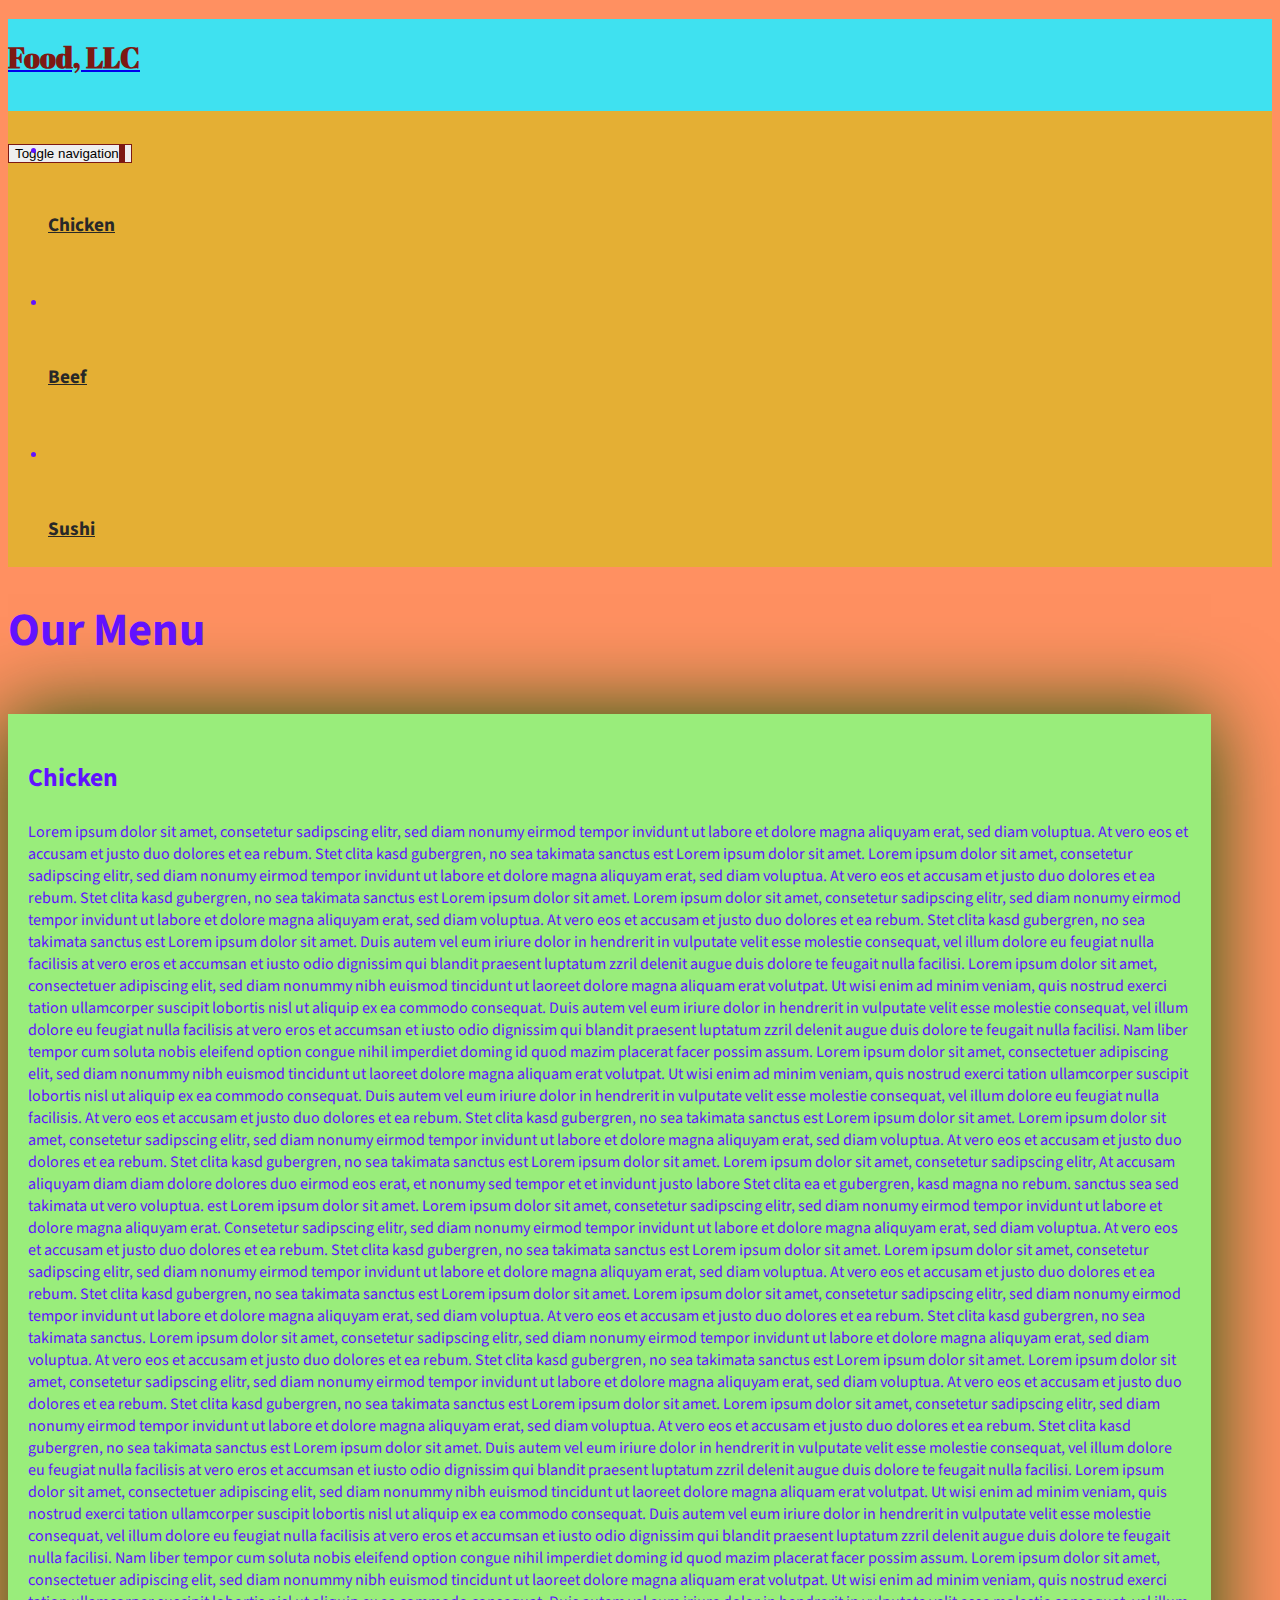
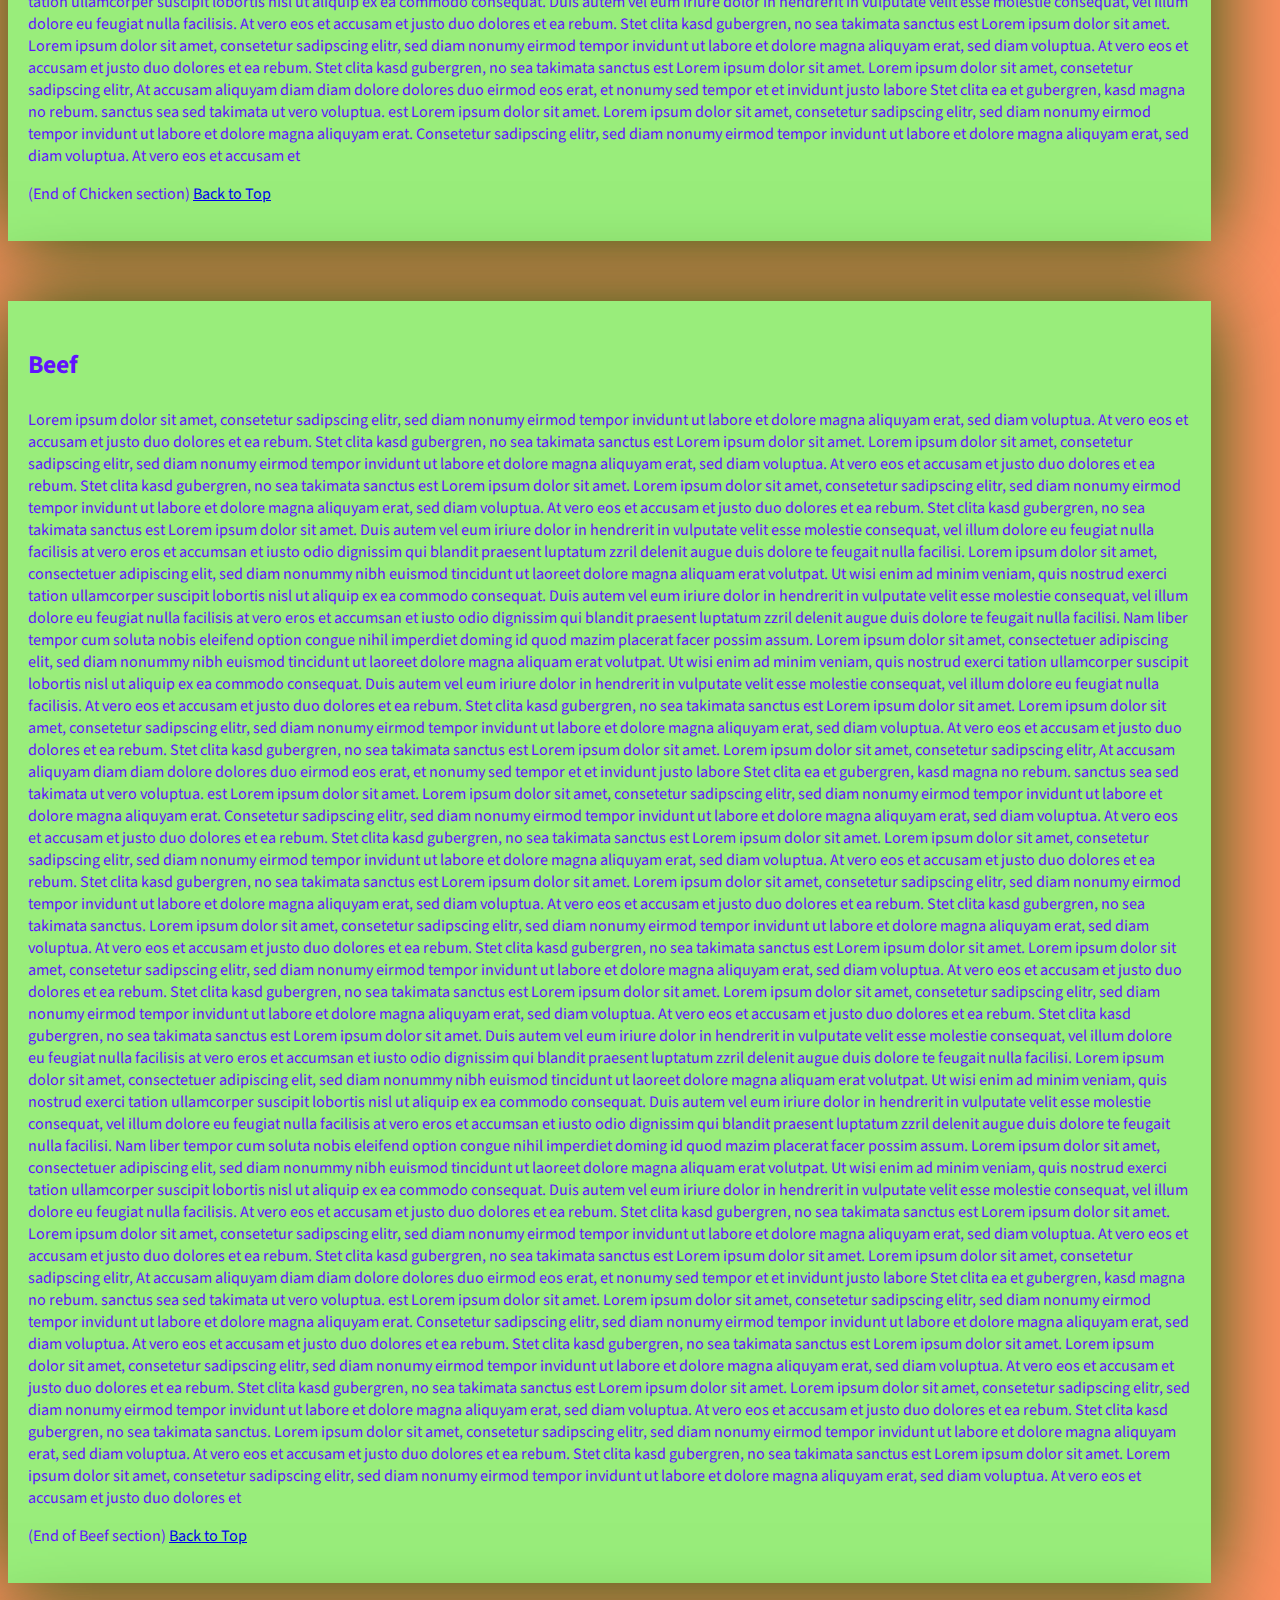
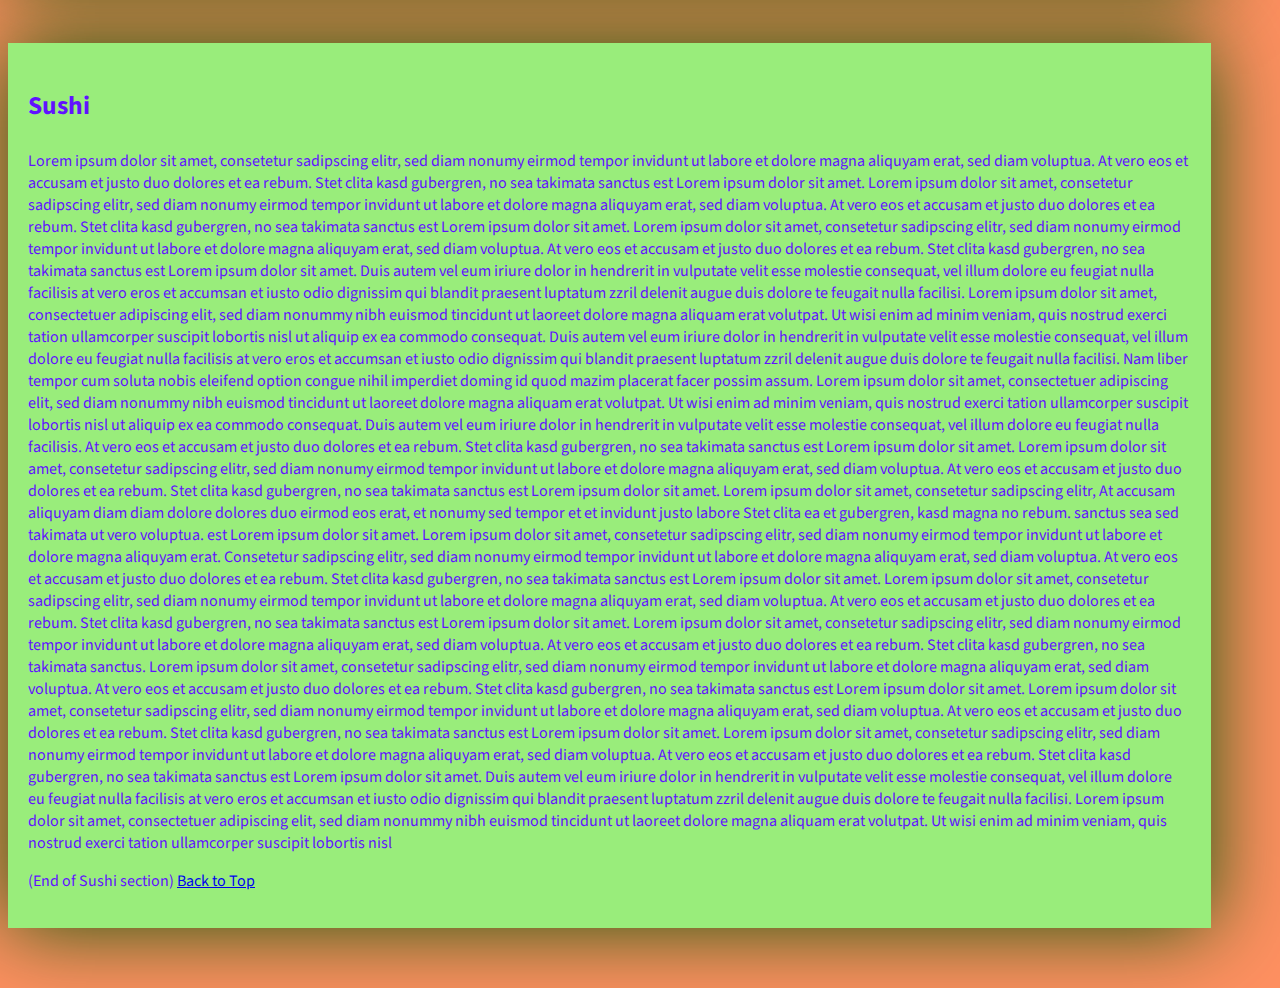
==== module4-solution/index.html @ 97452fad "Javascript repository." ====
<!DOCTYPE html>
<html lang="zxx">

<head>
    <meta charset="utf-8">
    <meta http-equiv="X-UA-Compatible" content="IE=edge">
    <meta name="viewport" content="width=device-width, initial-scale=1">
    <title>Assignment Solution for Module 3</title>
    <link rel="stylesheet" href="js/bootstrap.min.css">
    <link rel="stylesheet" href="css/styles.css">
    <link href="https://fonts.googleapis.com/css?family=Source+Sans+Pro" rel="stylesheet">
    <link href="https://fonts.googleapis.com/css?family=Abril+Fatface" rel="stylesheet">

    <!-- HTML5 shim and Respond.js for IE8 support of HTML5 elements and media queries -->
    <!-- WARNING: Respond.js doesn't work if you view the page via file:// -->
    <!--[if lt IE 9]>
      <script src="https://oss.maxcdn.com/html5shiv/3.7.2/html5shiv.min.js"></script>
      <script src="https://oss.maxcdn.com/respond/1.4.2/respond.min.js"></script>
    <![endif]-->
</head>
<body>
    <header>
        <nav id="header-nav" class="navbar navbar-default">
            <div class="container-fluid">
                <div class="navbar-header">
                    <div class="navbar-brand">
                        <a href="index.html"><h1>Food, LLC</h1></a>

                    <button type="button" class="navbar-toggle collapsed visible-xs" data-toggle="collapse" data-target="#collapsable-nav" aria-expanded="false">
                        <span class="sr-only">Toggle navigation</span>
                        <span class="icon-bar"></span>
                        <span class="icon-bar"></span>
                        <span class="icon-bar"></span>
                    </button>
                </div>

                <div id="collapsable-nav" class="collapse navbar-collapse">
                    <ul id="nav-list" class="nav navbar-nav navbar-right visible-xs text-center">
                        <li>
                            <a href="#chicken-tile"><br class="hidden-xs"> Chicken</a>
                        </li>
                        <li>
                            <a href="#beef-tile"><br class="hidden-xs"> Beef</a>
                        </li>
                        <li>
                            <a href="#sushi-tile"><br class="hidden-xs"> Sushi</a>
                        </li>
                    </ul>
                </div>
            </div>
        </nav>
    </header>

     <div id="main-content" class="container">
        <h2 id="top-heading" class="text-center">Our Menu</h2>
        <div id="home-tiles" class="row">
            <div class="col-md-4 col-sm-6 col-xs-12">
                <div id="chicken-tile">
                    <section>
                        <h3 class="text-center">Chicken</h3>
                        <p>
                            Lorem ipsum dolor sit amet, consetetur sadipscing elitr, sed diam nonumy eirmod tempor invidunt ut labore et dolore magna aliquyam erat, sed diam voluptua. At vero eos et accusam et justo duo dolores et ea rebum. Stet clita kasd gubergren, no sea takimata
                            sanctus est Lorem ipsum dolor sit amet. Lorem ipsum dolor sit amet, consetetur sadipscing elitr, sed diam nonumy eirmod tempor invidunt ut labore et dolore magna aliquyam erat, sed diam voluptua. At vero eos et accusam et justo
                            duo dolores et ea rebum. Stet clita kasd gubergren, no sea takimata sanctus est Lorem ipsum dolor sit amet. Lorem ipsum dolor sit amet, consetetur sadipscing elitr, sed diam nonumy eirmod tempor invidunt ut labore et dolore
                            magna aliquyam erat, sed diam voluptua. At vero eos et accusam et justo duo dolores et ea rebum. Stet clita kasd gubergren, no sea takimata sanctus est Lorem ipsum dolor sit amet. Duis autem vel eum iriure dolor in hendrerit
                            in vulputate velit esse molestie consequat, vel illum dolore eu feugiat nulla facilisis at vero eros et accumsan et iusto odio dignissim qui blandit praesent luptatum zzril delenit augue duis dolore te feugait nulla facilisi.
                            Lorem ipsum dolor sit amet, consectetuer adipiscing elit, sed diam nonummy nibh euismod tincidunt ut laoreet dolore magna aliquam erat volutpat. Ut wisi enim ad minim veniam, quis nostrud exerci tation ullamcorper suscipit
                            lobortis nisl ut aliquip ex ea commodo consequat. Duis autem vel eum iriure dolor in hendrerit in vulputate velit esse molestie consequat, vel illum dolore eu feugiat nulla facilisis at vero eros et accumsan et iusto odio dignissim
                            qui blandit praesent luptatum zzril delenit augue duis dolore te feugait nulla facilisi. Nam liber tempor cum soluta nobis eleifend option congue nihil imperdiet doming id quod mazim placerat facer possim assum. Lorem ipsum
                            dolor sit amet, consectetuer adipiscing elit, sed diam nonummy nibh euismod tincidunt ut laoreet dolore magna aliquam erat volutpat. Ut wisi enim ad minim veniam, quis nostrud exerci tation ullamcorper suscipit lobortis nisl
                            ut aliquip ex ea commodo consequat. Duis autem vel eum iriure dolor in hendrerit in vulputate velit esse molestie consequat, vel illum dolore eu feugiat nulla facilisis. At vero eos et accusam et justo duo dolores et ea rebum.
                            Stet clita kasd gubergren, no sea takimata sanctus est Lorem ipsum dolor sit amet. Lorem ipsum dolor sit amet, consetetur sadipscing elitr, sed diam nonumy eirmod tempor invidunt ut labore et dolore magna aliquyam erat, sed
                            diam voluptua. At vero eos et accusam et justo duo dolores et ea rebum. Stet clita kasd gubergren, no sea takimata sanctus est Lorem ipsum dolor sit amet. Lorem ipsum dolor sit amet, consetetur sadipscing elitr, At accusam
                            aliquyam diam diam dolore dolores duo eirmod eos erat, et nonumy sed tempor et et invidunt justo labore Stet clita ea et gubergren, kasd magna no rebum. sanctus sea sed takimata ut vero voluptua. est Lorem ipsum dolor sit amet.
                            Lorem ipsum dolor sit amet, consetetur sadipscing elitr, sed diam nonumy eirmod tempor invidunt ut labore et dolore magna aliquyam erat. Consetetur sadipscing elitr, sed diam nonumy eirmod tempor invidunt ut labore et dolore
                            magna aliquyam erat, sed diam voluptua. At vero eos et accusam et justo duo dolores et ea rebum. Stet clita kasd gubergren, no sea takimata sanctus est Lorem ipsum dolor sit amet. Lorem ipsum dolor sit amet, consetetur sadipscing
                            elitr, sed diam nonumy eirmod tempor invidunt ut labore et dolore magna aliquyam erat, sed diam voluptua. At vero eos et accusam et justo duo dolores et ea rebum. Stet clita kasd gubergren, no sea takimata sanctus est Lorem
                            ipsum dolor sit amet. Lorem ipsum dolor sit amet, consetetur sadipscing elitr, sed diam nonumy eirmod tempor invidunt ut labore et dolore magna aliquyam erat, sed diam voluptua. At vero eos et accusam et justo duo dolores et
                            ea rebum. Stet clita kasd gubergren, no sea takimata sanctus. Lorem ipsum dolor sit amet, consetetur sadipscing elitr, sed diam nonumy eirmod tempor invidunt ut labore et dolore magna aliquyam erat, sed diam voluptua. At vero
                            eos et accusam et justo duo dolores et ea rebum. Stet clita kasd gubergren, no sea takimata sanctus est Lorem ipsum dolor sit amet. Lorem ipsum dolor sit amet, consetetur sadipscing elitr, sed diam nonumy eirmod tempor invidunt
                            ut labore et dolore magna aliquyam erat, sed diam voluptua. At vero eos et accusam et justo duo dolores et ea rebum. Stet clita kasd gubergren, no sea takimata sanctus est Lorem ipsum dolor sit amet. Lorem ipsum dolor sit amet,
                            consetetur sadipscing elitr, sed diam nonumy eirmod tempor invidunt ut labore et dolore magna aliquyam erat, sed diam voluptua. At vero eos et accusam et justo duo dolores et ea rebum. Stet clita kasd gubergren, no sea takimata
                            sanctus est Lorem ipsum dolor sit amet. Duis autem vel eum iriure dolor in hendrerit in vulputate velit esse molestie consequat, vel illum dolore eu feugiat nulla facilisis at vero eros et accumsan et iusto odio dignissim qui
                            blandit praesent luptatum zzril delenit augue duis dolore te feugait nulla facilisi. Lorem ipsum dolor sit amet, consectetuer adipiscing elit, sed diam nonummy nibh euismod tincidunt ut laoreet dolore magna aliquam erat volutpat.
                            Ut wisi enim ad minim veniam, quis nostrud exerci tation ullamcorper suscipit lobortis nisl ut aliquip ex ea commodo consequat. Duis autem vel eum iriure dolor in hendrerit in vulputate velit esse molestie consequat, vel illum
                            dolore eu feugiat nulla facilisis at vero eros et accumsan et iusto odio dignissim qui blandit praesent luptatum zzril delenit augue duis dolore te feugait nulla facilisi. Nam liber tempor cum soluta nobis eleifend option congue
                            nihil imperdiet doming id quod mazim placerat facer possim assum. Lorem ipsum dolor sit amet, consectetuer adipiscing elit, sed diam nonummy nibh euismod tincidunt ut laoreet dolore magna aliquam erat volutpat. Ut wisi enim
                            ad minim veniam, quis nostrud exerci tation ullamcorper suscipit lobortis nisl ut aliquip ex ea commodo consequat. Duis autem vel eum iriure dolor in hendrerit in vulputate velit esse molestie consequat, vel illum dolore eu
                            feugiat nulla facilisis. At vero eos et accusam et justo duo dolores et ea rebum. Stet clita kasd gubergren, no sea takimata sanctus est Lorem ipsum dolor sit amet. Lorem ipsum dolor sit amet, consetetur sadipscing elitr, sed
                            diam nonumy eirmod tempor invidunt ut labore et dolore magna aliquyam erat, sed diam voluptua. At vero eos et accusam et justo duo dolores et ea rebum. Stet clita kasd gubergren, no sea takimata sanctus est Lorem ipsum dolor
                            sit amet. Lorem ipsum dolor sit amet, consetetur sadipscing elitr, At accusam aliquyam diam diam dolore dolores duo eirmod eos erat, et nonumy sed tempor et et invidunt justo labore Stet clita ea et gubergren, kasd magna no
                            rebum. sanctus sea sed takimata ut vero voluptua. est Lorem ipsum dolor sit amet. Lorem ipsum dolor sit amet, consetetur sadipscing elitr, sed diam nonumy eirmod tempor invidunt ut labore et dolore magna aliquyam erat. Consetetur
                            sadipscing elitr, sed diam nonumy eirmod tempor invidunt ut labore et dolore magna aliquyam erat, sed diam voluptua. At vero eos et accusam et
                        </p>
                        <p>
                            (End of Chicken section) <a href="#top-heading">Back to Top</a>
                        </p>
                    </section>
                </div>
            </div>
           <div class="col-md-4 col-sm-6 col-xs-12">
                <div id="beef-tile">
                    <section>
                        <h3 class="text-center">Beef</h3>
                        <p>
                            Lorem ipsum dolor sit amet, consetetur sadipscing elitr, sed diam nonumy eirmod tempor invidunt ut labore et dolore magna aliquyam erat, sed diam voluptua. At vero eos et accusam et justo duo dolores et ea rebum. Stet clita kasd gubergren, no sea takimata
                            sanctus est Lorem ipsum dolor sit amet. Lorem ipsum dolor sit amet, consetetur sadipscing elitr, sed diam nonumy eirmod tempor invidunt ut labore et dolore magna aliquyam erat, sed diam voluptua. At vero eos et accusam et justo
                            duo dolores et ea rebum. Stet clita kasd gubergren, no sea takimata sanctus est Lorem ipsum dolor sit amet. Lorem ipsum dolor sit amet, consetetur sadipscing elitr, sed diam nonumy eirmod tempor invidunt ut labore et dolore
                            magna aliquyam erat, sed diam voluptua. At vero eos et accusam et justo duo dolores et ea rebum. Stet clita kasd gubergren, no sea takimata sanctus est Lorem ipsum dolor sit amet. Duis autem vel eum iriure dolor in hendrerit
                            in vulputate velit esse molestie consequat, vel illum dolore eu feugiat nulla facilisis at vero eros et accumsan et iusto odio dignissim qui blandit praesent luptatum zzril delenit augue duis dolore te feugait nulla facilisi.
                            Lorem ipsum dolor sit amet, consectetuer adipiscing elit, sed diam nonummy nibh euismod tincidunt ut laoreet dolore magna aliquam erat volutpat. Ut wisi enim ad minim veniam, quis nostrud exerci tation ullamcorper suscipit
                            lobortis nisl ut aliquip ex ea commodo consequat. Duis autem vel eum iriure dolor in hendrerit in vulputate velit esse molestie consequat, vel illum dolore eu feugiat nulla facilisis at vero eros et accumsan et iusto odio dignissim
                            qui blandit praesent luptatum zzril delenit augue duis dolore te feugait nulla facilisi. Nam liber tempor cum soluta nobis eleifend option congue nihil imperdiet doming id quod mazim placerat facer possim assum. Lorem ipsum
                            dolor sit amet, consectetuer adipiscing elit, sed diam nonummy nibh euismod tincidunt ut laoreet dolore magna aliquam erat volutpat. Ut wisi enim ad minim veniam, quis nostrud exerci tation ullamcorper suscipit lobortis nisl
                            ut aliquip ex ea commodo consequat. Duis autem vel eum iriure dolor in hendrerit in vulputate velit esse molestie consequat, vel illum dolore eu feugiat nulla facilisis. At vero eos et accusam et justo duo dolores et ea rebum.
                            Stet clita kasd gubergren, no sea takimata sanctus est Lorem ipsum dolor sit amet. Lorem ipsum dolor sit amet, consetetur sadipscing elitr, sed diam nonumy eirmod tempor invidunt ut labore et dolore magna aliquyam erat, sed
                            diam voluptua. At vero eos et accusam et justo duo dolores et ea rebum. Stet clita kasd gubergren, no sea takimata sanctus est Lorem ipsum dolor sit amet. Lorem ipsum dolor sit amet, consetetur sadipscing elitr, At accusam
                            aliquyam diam diam dolore dolores duo eirmod eos erat, et nonumy sed tempor et et invidunt justo labore Stet clita ea et gubergren, kasd magna no rebum. sanctus sea sed takimata ut vero voluptua. est Lorem ipsum dolor sit amet.
                            Lorem ipsum dolor sit amet, consetetur sadipscing elitr, sed diam nonumy eirmod tempor invidunt ut labore et dolore magna aliquyam erat. Consetetur sadipscing elitr, sed diam nonumy eirmod tempor invidunt ut labore et dolore
                            magna aliquyam erat, sed diam voluptua. At vero eos et accusam et justo duo dolores et ea rebum. Stet clita kasd gubergren, no sea takimata sanctus est Lorem ipsum dolor sit amet. Lorem ipsum dolor sit amet, consetetur sadipscing
                            elitr, sed diam nonumy eirmod tempor invidunt ut labore et dolore magna aliquyam erat, sed diam voluptua. At vero eos et accusam et justo duo dolores et ea rebum. Stet clita kasd gubergren, no sea takimata sanctus est Lorem
                            ipsum dolor sit amet. Lorem ipsum dolor sit amet, consetetur sadipscing elitr, sed diam nonumy eirmod tempor invidunt ut labore et dolore magna aliquyam erat, sed diam voluptua. At vero eos et accusam et justo duo dolores et
                            ea rebum. Stet clita kasd gubergren, no sea takimata sanctus. Lorem ipsum dolor sit amet, consetetur sadipscing elitr, sed diam nonumy eirmod tempor invidunt ut labore et dolore magna aliquyam erat, sed diam voluptua. At vero
                            eos et accusam et justo duo dolores et ea rebum. Stet clita kasd gubergren, no sea takimata sanctus est Lorem ipsum dolor sit amet. Lorem ipsum dolor sit amet, consetetur sadipscing elitr, sed diam nonumy eirmod tempor invidunt
                            ut labore et dolore magna aliquyam erat, sed diam voluptua. At vero eos et accusam et justo duo dolores et ea rebum. Stet clita kasd gubergren, no sea takimata sanctus est Lorem ipsum dolor sit amet. Lorem ipsum dolor sit amet,
                            consetetur sadipscing elitr, sed diam nonumy eirmod tempor invidunt ut labore et dolore magna aliquyam erat, sed diam voluptua. At vero eos et accusam et justo duo dolores et ea rebum. Stet clita kasd gubergren, no sea takimata
                            sanctus est Lorem ipsum dolor sit amet. Duis autem vel eum iriure dolor in hendrerit in vulputate velit esse molestie consequat, vel illum dolore eu feugiat nulla facilisis at vero eros et accumsan et iusto odio dignissim qui
                            blandit praesent luptatum zzril delenit augue duis dolore te feugait nulla facilisi. Lorem ipsum dolor sit amet, consectetuer adipiscing elit, sed diam nonummy nibh euismod tincidunt ut laoreet dolore magna aliquam erat volutpat.
                            Ut wisi enim ad minim veniam, quis nostrud exerci tation ullamcorper suscipit lobortis nisl ut aliquip ex ea commodo consequat. Duis autem vel eum iriure dolor in hendrerit in vulputate velit esse molestie consequat, vel illum
                            dolore eu feugiat nulla facilisis at vero eros et accumsan et iusto odio dignissim qui blandit praesent luptatum zzril delenit augue duis dolore te feugait nulla facilisi. Nam liber tempor cum soluta nobis eleifend option congue
                            nihil imperdiet doming id quod mazim placerat facer possim assum. Lorem ipsum dolor sit amet, consectetuer adipiscing elit, sed diam nonummy nibh euismod tincidunt ut laoreet dolore magna aliquam erat volutpat. Ut wisi enim
                            ad minim veniam, quis nostrud exerci tation ullamcorper suscipit lobortis nisl ut aliquip ex ea commodo consequat. Duis autem vel eum iriure dolor in hendrerit in vulputate velit esse molestie consequat, vel illum dolore eu
                            feugiat nulla facilisis. At vero eos et accusam et justo duo dolores et ea rebum. Stet clita kasd gubergren, no sea takimata sanctus est Lorem ipsum dolor sit amet. Lorem ipsum dolor sit amet, consetetur sadipscing elitr, sed
                            diam nonumy eirmod tempor invidunt ut labore et dolore magna aliquyam erat, sed diam voluptua. At vero eos et accusam et justo duo dolores et ea rebum. Stet clita kasd gubergren, no sea takimata sanctus est Lorem ipsum dolor
                            sit amet. Lorem ipsum dolor sit amet, consetetur sadipscing elitr, At accusam aliquyam diam diam dolore dolores duo eirmod eos erat, et nonumy sed tempor et et invidunt justo labore Stet clita ea et gubergren, kasd magna no
                            rebum. sanctus sea sed takimata ut vero voluptua. est Lorem ipsum dolor sit amet. Lorem ipsum dolor sit amet, consetetur sadipscing elitr, sed diam nonumy eirmod tempor invidunt ut labore et dolore magna aliquyam erat. Consetetur
                            sadipscing elitr, sed diam nonumy eirmod tempor invidunt ut labore et dolore magna aliquyam erat, sed diam voluptua. At vero eos et accusam et justo duo dolores et ea rebum. Stet clita kasd gubergren, no sea takimata sanctus
                            est Lorem ipsum dolor sit amet. Lorem ipsum dolor sit amet, consetetur sadipscing elitr, sed diam nonumy eirmod tempor invidunt ut labore et dolore magna aliquyam erat, sed diam voluptua. At vero eos et accusam et justo duo
                            dolores et ea rebum. Stet clita kasd gubergren, no sea takimata sanctus est Lorem ipsum dolor sit amet. Lorem ipsum dolor sit amet, consetetur sadipscing elitr, sed diam nonumy eirmod tempor invidunt ut labore et dolore magna
                            aliquyam erat, sed diam voluptua. At vero eos et accusam et justo duo dolores et ea rebum. Stet clita kasd gubergren, no sea takimata sanctus. Lorem ipsum dolor sit amet, consetetur sadipscing elitr, sed diam nonumy eirmod
                            tempor invidunt ut labore et dolore magna aliquyam erat, sed diam voluptua. At vero eos et accusam et justo duo dolores et ea rebum. Stet clita kasd gubergren, no sea takimata sanctus est Lorem ipsum dolor sit amet. Lorem ipsum
                            dolor sit amet, consetetur sadipscing elitr, sed diam nonumy eirmod tempor invidunt ut labore et dolore magna aliquyam erat, sed diam voluptua. At vero eos et accusam et justo duo dolores et
                        </p>
                        <p>
                            (End of Beef section) <a href="#top-heading">Back to Top</a>
                        </p>
                    </section>
                </div>
            </div>
            <!-- <div class="clearfix visible-md-block"></div> -->
            <div class="col-md-4 col-sm-12 col-xs-12">
                <div id="sushi-tile">
                    <section>
                        <h3 class="text-center">Sushi</h3>
                        <p>
                            Lorem ipsum dolor sit amet, consetetur sadipscing elitr, sed diam nonumy eirmod tempor invidunt ut labore et dolore magna aliquyam erat, sed diam voluptua. At vero eos et accusam et justo duo dolores et ea rebum. Stet clita kasd gubergren, no sea takimata
                            sanctus est Lorem ipsum dolor sit amet. Lorem ipsum dolor sit amet, consetetur sadipscing elitr, sed diam nonumy eirmod tempor invidunt ut labore et dolore magna aliquyam erat, sed diam voluptua. At vero eos et accusam et justo
                            duo dolores et ea rebum. Stet clita kasd gubergren, no sea takimata sanctus est Lorem ipsum dolor sit amet. Lorem ipsum dolor sit amet, consetetur sadipscing elitr, sed diam nonumy eirmod tempor invidunt ut labore et dolore
                            magna aliquyam erat, sed diam voluptua. At vero eos et accusam et justo duo dolores et ea rebum. Stet clita kasd gubergren, no sea takimata sanctus est Lorem ipsum dolor sit amet. Duis autem vel eum iriure dolor in hendrerit
                            in vulputate velit esse molestie consequat, vel illum dolore eu feugiat nulla facilisis at vero eros et accumsan et iusto odio dignissim qui blandit praesent luptatum zzril delenit augue duis dolore te feugait nulla facilisi.
                            Lorem ipsum dolor sit amet, consectetuer adipiscing elit, sed diam nonummy nibh euismod tincidunt ut laoreet dolore magna aliquam erat volutpat. Ut wisi enim ad minim veniam, quis nostrud exerci tation ullamcorper suscipit
                            lobortis nisl ut aliquip ex ea commodo consequat. Duis autem vel eum iriure dolor in hendrerit in vulputate velit esse molestie consequat, vel illum dolore eu feugiat nulla facilisis at vero eros et accumsan et iusto odio dignissim
                            qui blandit praesent luptatum zzril delenit augue duis dolore te feugait nulla facilisi. Nam liber tempor cum soluta nobis eleifend option congue nihil imperdiet doming id quod mazim placerat facer possim assum. Lorem ipsum
                            dolor sit amet, consectetuer adipiscing elit, sed diam nonummy nibh euismod tincidunt ut laoreet dolore magna aliquam erat volutpat. Ut wisi enim ad minim veniam, quis nostrud exerci tation ullamcorper suscipit lobortis nisl
                            ut aliquip ex ea commodo consequat. Duis autem vel eum iriure dolor in hendrerit in vulputate velit esse molestie consequat, vel illum dolore eu feugiat nulla facilisis. At vero eos et accusam et justo duo dolores et ea rebum.
                            Stet clita kasd gubergren, no sea takimata sanctus est Lorem ipsum dolor sit amet. Lorem ipsum dolor sit amet, consetetur sadipscing elitr, sed diam nonumy eirmod tempor invidunt ut labore et dolore magna aliquyam erat, sed
                            diam voluptua. At vero eos et accusam et justo duo dolores et ea rebum. Stet clita kasd gubergren, no sea takimata sanctus est Lorem ipsum dolor sit amet. Lorem ipsum dolor sit amet, consetetur sadipscing elitr, At accusam
                            aliquyam diam diam dolore dolores duo eirmod eos erat, et nonumy sed tempor et et invidunt justo labore Stet clita ea et gubergren, kasd magna no rebum. sanctus sea sed takimata ut vero voluptua. est Lorem ipsum dolor sit amet.
                            Lorem ipsum dolor sit amet, consetetur sadipscing elitr, sed diam nonumy eirmod tempor invidunt ut labore et dolore magna aliquyam erat. Consetetur sadipscing elitr, sed diam nonumy eirmod tempor invidunt ut labore et dolore
                            magna aliquyam erat, sed diam voluptua. At vero eos et accusam et justo duo dolores et ea rebum. Stet clita kasd gubergren, no sea takimata sanctus est Lorem ipsum dolor sit amet. Lorem ipsum dolor sit amet, consetetur sadipscing
                            elitr, sed diam nonumy eirmod tempor invidunt ut labore et dolore magna aliquyam erat, sed diam voluptua. At vero eos et accusam et justo duo dolores et ea rebum. Stet clita kasd gubergren, no sea takimata sanctus est Lorem
                            ipsum dolor sit amet. Lorem ipsum dolor sit amet, consetetur sadipscing elitr, sed diam nonumy eirmod tempor invidunt ut labore et dolore magna aliquyam erat, sed diam voluptua. At vero eos et accusam et justo duo dolores et
                            ea rebum. Stet clita kasd gubergren, no sea takimata sanctus. Lorem ipsum dolor sit amet, consetetur sadipscing elitr, sed diam nonumy eirmod tempor invidunt ut labore et dolore magna aliquyam erat, sed diam voluptua. At vero
                            eos et accusam et justo duo dolores et ea rebum. Stet clita kasd gubergren, no sea takimata sanctus est Lorem ipsum dolor sit amet. Lorem ipsum dolor sit amet, consetetur sadipscing elitr, sed diam nonumy eirmod tempor invidunt
                            ut labore et dolore magna aliquyam erat, sed diam voluptua. At vero eos et accusam et justo duo dolores et ea rebum. Stet clita kasd gubergren, no sea takimata sanctus est Lorem ipsum dolor sit amet. Lorem ipsum dolor sit amet,
                            consetetur sadipscing elitr, sed diam nonumy eirmod tempor invidunt ut labore et dolore magna aliquyam erat, sed diam voluptua. At vero eos et accusam et justo duo dolores et ea rebum. Stet clita kasd gubergren, no sea takimata
                            sanctus est Lorem ipsum dolor sit amet. Duis autem vel eum iriure dolor in hendrerit in vulputate velit esse molestie consequat, vel illum dolore eu feugiat nulla facilisis at vero eros et accumsan et iusto odio dignissim qui
                            blandit praesent luptatum zzril delenit augue duis dolore te feugait nulla facilisi. Lorem ipsum dolor sit amet, consectetuer adipiscing elit, sed diam nonummy nibh euismod tincidunt ut laoreet dolore magna aliquam erat volutpat.
                            Ut wisi enim ad minim veniam, quis nostrud exerci tation ullamcorper suscipit lobortis nisl
                        </p>
                        <p>
                            (End of Sushi section) <a href="#top-heading">Back to Top</a>
                        </p>
                    </section>
                </div>
            </div>
            <!-- <div class="clearfix visible-lg-block"></div> -->
        </div>
    </div>
    <div class="clearfix visible-lg-block"></div>


    <!-- jQuery (Bootstrap JS plugins depend on it) -->
    <script src="js/jquery-1.11.13.min.js"></script>
    <script src="js/bootstrap.min.js"></script>
    <script src="js/script.js"></script>

</body>

</html>
---- module4-solution/css/styles.css ----
body {
    background-color: #ff9061;
    font-size: 16px;
    font-family: 'Source Sans Pro', sans-serif;
    color: #6112ff;
}

/** HEADER **/
#header-nav {
    background-color: #3fe1f0;
    border-radius: 0;
    border: 0;
}
#header-nav button {
    margin-top: 22px;
}

.navbar-default .navbar-toggle:focus, .navbar-default .navbar-toggle:hover {
    background-color: #fce29e;
}

.navbar-collapse {
    border-top: 0;
}

.navbar-brand, .navbar-nav li a {
    line-height: 76px;
    height: 76px;
    padding-top: 0;
}

.navbar-brand h1 {
    color: #7d1913;
    font-family: 'Abril Fatface', cursive;
    font-weight: bolder;
    font-size: 1.8em;
}

.navbar-brand a:hover {
    text-decoration: none;
    text-shadow: 1px 1px 1px #fe9797;
}

#nav-list {
    background-color: #e4af34;
}

#nav-list a {
    /*text-align: center;*/
    font-weight: bolder;
    color: #282828;
    font-size: 1.2em;
}

#nav-list a:hover {
    color: #202020;
    background-color: #fce29e;
}

.navbar-header button.navbar-toggle, .navbar-header .icon-bar {
    border: 1px solid #7d1913;
}


/** END HEADER */


/** HOME PAGE **/

#main-content {
    width: 92%;
    margin-bottom: 30px;
}

#main-content h2 {
    font-size: 2.9em;
    font-weight: bold;
    margin-top: 30px;
    margin-bottom: 50px;
}

#main-content h3 {
    font-size: 1.6em;
    font-weight: bold;
    margin-bottom: 1em;
}

#chicken-tile, #beef-tile, #sushi-tile {
    width: 100%;
    padding: 20px;
    background-color: #99ed7b;
    margin-bottom: 60px;
    box-shadow: 0 0 80px #18580b;
}
/** END HOME PAGE **/

/********** Extra small devices only **********/
@media (max-width: 767px) {
  /* Header */
  .navbar-brand {
    padding-top: 10px;
    height: 80px;
  }
  .navbar-brand h1 { /* Restaurant name */
    padding-top: 10px;
    font-size: 5vw; /* 1vw = 1% of viewport width */
  }
  .navbar-brand p { /* Kosher cert */
    font-size: .6em;
    margin-top: 12px;
  }
  .navbar-brand p img { /* Star-K */
    height: 20px;
  }

  #collapsable-nav a { /* Collapsed nav menu text */
    font-size: 1.2em;
  }
  #collapsable-nav a span { /* Collapsed nav menu glyph */
    font-size: 1em;
    margin-right: 5px;
  }

  #call-btn > a {
    font-size: 1.5em;
    display: block;
    margin: 0 20px;
    padding: 10px;
    border: 2px solid #fff;
    background-color: #f6b319;
    color: #951c49;
  }
  #xs-deliver {
    margin-top: 5px;
    font-size: .7em;
    letter-spacing: .1em;
    text-transform: uppercase;
  }
  /* End Header */

  /* Footer */
  .panel-footer section {
    margin-bottom: 30px;
    text-align: center;
  }
  .panel-footer section:nth-child(3) {
    margin-bottom: 0; /* margin already exists on the whole row */
  }
  .panel-footer section hr {
    width: 50%;
  }
  /* End Footer */

  /* Home Page */
  .container .jumbotron {
    margin-top: 30px;
    padding: 0;
  }
  #menu-tile, #specials-tile {
    width: 360px;
    margin: 0 auto 15px;
  }
}


/********** Super extra small devices Only :-) (e.g., iPhone 4) **********/
@media (max-width: 479px) {
  /* Header */
  .navbar-brand h1 { /* Restaurant name */
    padding-top: 5px;
    font-size: 6vw;
  }
  /* End Header */
  
  /* Home page */
  #menu-tile, #specials-tile {
    width: 280px;
    margin: 0 auto 15px;
  }

  .col-xxs-12 {
    position: relative;
    min-height: 1px;
    padding-right: 15px;
    padding-left: 15px;
    float: left;
    width: 100%;
  }
}
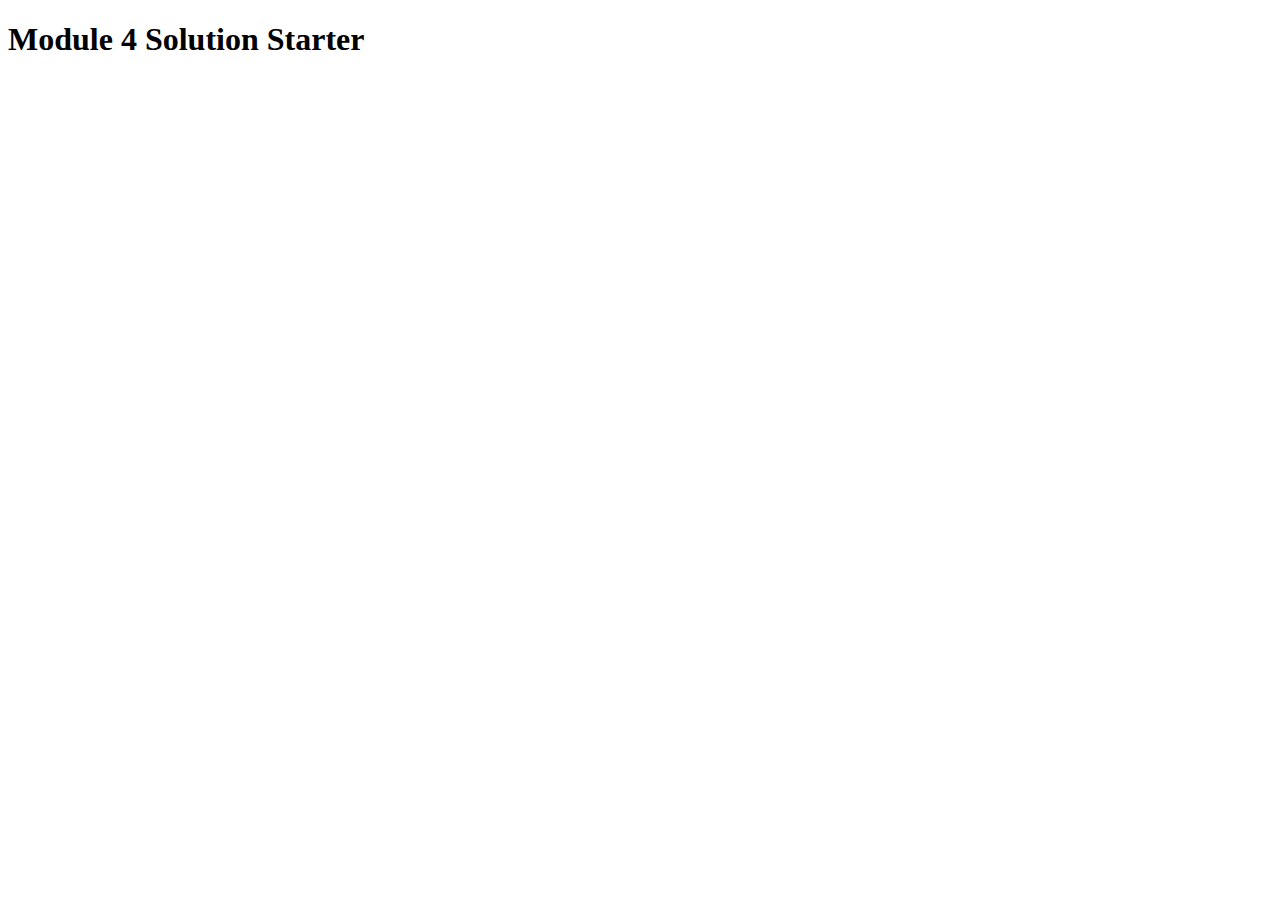
==== commit 28571f87: "Assignment4." ====
--- a/module4-solution/index.html
+++ b/module4-solution/index.html
@@ -1,200 +1,13 @@
 <!DOCTYPE html>
-<html lang="zxx">
-
+<html>
 <head>
-    <meta charset="utf-8">
-    <meta http-equiv="X-UA-Compatible" content="IE=edge">
-    <meta name="viewport" content="width=device-width, initial-scale=1">
-    <title>Assignment Solution for Module 3</title>
-    <link rel="stylesheet" href="js/bootstrap.min.css">
-    <link rel="stylesheet" href="css/styles.css">
-    <link href="https://fonts.googleapis.com/css?family=Source+Sans+Pro" rel="stylesheet">
-    <link href="https://fonts.googleapis.com/css?family=Abril+Fatface" rel="stylesheet">
-
-    <!-- HTML5 shim and Respond.js for IE8 support of HTML5 elements and media queries -->
-    <!-- WARNING: Respond.js doesn't work if you view the page via file:// -->
-    <!--[if lt IE 9]>
-      <script src="https://oss.maxcdn.com/html5shiv/3.7.2/html5shiv.min.js"></script>
-      <script src="https://oss.maxcdn.com/respond/1.4.2/respond.min.js"></script>
-    <![endif]-->
+  <meta charset="utf-8">
+  <title>Module 4 Solution Starter</title>
+  <script src="SpeakHello.js"></script>
+  <script src="SpeakGoodBye.js"></script>
+  <script src="script.js"></script>
 </head>
 <body>
-    <header>
-        <nav id="header-nav" class="navbar navbar-default">
-            <div class="container-fluid">
-                <div class="navbar-header">
-                    <div class="navbar-brand">
-                        <a href="index.html"><h1>Food, LLC</h1></a>
-
-                    <button type="button" class="navbar-toggle collapsed visible-xs" data-toggle="collapse" data-target="#collapsable-nav" aria-expanded="false">
-                        <span class="sr-only">Toggle navigation</span>
-                        <span class="icon-bar"></span>
-                        <span class="icon-bar"></span>
-                        <span class="icon-bar"></span>
-                    </button>
-                </div>
-
-                <div id="collapsable-nav" class="collapse navbar-collapse">
-                    <ul id="nav-list" class="nav navbar-nav navbar-right visible-xs text-center">
-                        <li>
-                            <a href="#chicken-tile"><br class="hidden-xs"> Chicken</a>
-                        </li>
-                        <li>
-                            <a href="#beef-tile"><br class="hidden-xs"> Beef</a>
-                        </li>
-                        <li>
-                            <a href="#sushi-tile"><br class="hidden-xs"> Sushi</a>
-                        </li>
-                    </ul>
-                </div>
-            </div>
-        </nav>
-    </header>
-
-     <div id="main-content" class="container">
-        <h2 id="top-heading" class="text-center">Our Menu</h2>
-        <div id="home-tiles" class="row">
-            <div class="col-md-4 col-sm-6 col-xs-12">
-                <div id="chicken-tile">
-                    <section>
-                        <h3 class="text-center">Chicken</h3>
-                        <p>
-                            Lorem ipsum dolor sit amet, consetetur sadipscing elitr, sed diam nonumy eirmod tempor invidunt ut labore et dolore magna aliquyam erat, sed diam voluptua. At vero eos et accusam et justo duo dolores et ea rebum. Stet clita kasd gubergren, no sea takimata
-                            sanctus est Lorem ipsum dolor sit amet. Lorem ipsum dolor sit amet, consetetur sadipscing elitr, sed diam nonumy eirmod tempor invidunt ut labore et dolore magna aliquyam erat, sed diam voluptua. At vero eos et accusam et justo
-                            duo dolores et ea rebum. Stet clita kasd gubergren, no sea takimata sanctus est Lorem ipsum dolor sit amet. Lorem ipsum dolor sit amet, consetetur sadipscing elitr, sed diam nonumy eirmod tempor invidunt ut labore et dolore
-                            magna aliquyam erat, sed diam voluptua. At vero eos et accusam et justo duo dolores et ea rebum. Stet clita kasd gubergren, no sea takimata sanctus est Lorem ipsum dolor sit amet. Duis autem vel eum iriure dolor in hendrerit
-                            in vulputate velit esse molestie consequat, vel illum dolore eu feugiat nulla facilisis at vero eros et accumsan et iusto odio dignissim qui blandit praesent luptatum zzril delenit augue duis dolore te feugait nulla facilisi.
-                            Lorem ipsum dolor sit amet, consectetuer adipiscing elit, sed diam nonummy nibh euismod tincidunt ut laoreet dolore magna aliquam erat volutpat. Ut wisi enim ad minim veniam, quis nostrud exerci tation ullamcorper suscipit
-                            lobortis nisl ut aliquip ex ea commodo consequat. Duis autem vel eum iriure dolor in hendrerit in vulputate velit esse molestie consequat, vel illum dolore eu feugiat nulla facilisis at vero eros et accumsan et iusto odio dignissim
-                            qui blandit praesent luptatum zzril delenit augue duis dolore te feugait nulla facilisi. Nam liber tempor cum soluta nobis eleifend option congue nihil imperdiet doming id quod mazim placerat facer possim assum. Lorem ipsum
-                            dolor sit amet, consectetuer adipiscing elit, sed diam nonummy nibh euismod tincidunt ut laoreet dolore magna aliquam erat volutpat. Ut wisi enim ad minim veniam, quis nostrud exerci tation ullamcorper suscipit lobortis nisl
-                            ut aliquip ex ea commodo consequat. Duis autem vel eum iriure dolor in hendrerit in vulputate velit esse molestie consequat, vel illum dolore eu feugiat nulla facilisis. At vero eos et accusam et justo duo dolores et ea rebum.
-                            Stet clita kasd gubergren, no sea takimata sanctus est Lorem ipsum dolor sit amet. Lorem ipsum dolor sit amet, consetetur sadipscing elitr, sed diam nonumy eirmod tempor invidunt ut labore et dolore magna aliquyam erat, sed
-                            diam voluptua. At vero eos et accusam et justo duo dolores et ea rebum. Stet clita kasd gubergren, no sea takimata sanctus est Lorem ipsum dolor sit amet. Lorem ipsum dolor sit amet, consetetur sadipscing elitr, At accusam
-                            aliquyam diam diam dolore dolores duo eirmod eos erat, et nonumy sed tempor et et invidunt justo labore Stet clita ea et gubergren, kasd magna no rebum. sanctus sea sed takimata ut vero voluptua. est Lorem ipsum dolor sit amet.
-                            Lorem ipsum dolor sit amet, consetetur sadipscing elitr, sed diam nonumy eirmod tempor invidunt ut labore et dolore magna aliquyam erat. Consetetur sadipscing elitr, sed diam nonumy eirmod tempor invidunt ut labore et dolore
-                            magna aliquyam erat, sed diam voluptua. At vero eos et accusam et justo duo dolores et ea rebum. Stet clita kasd gubergren, no sea takimata sanctus est Lorem ipsum dolor sit amet. Lorem ipsum dolor sit amet, consetetur sadipscing
-                            elitr, sed diam nonumy eirmod tempor invidunt ut labore et dolore magna aliquyam erat, sed diam voluptua. At vero eos et accusam et justo duo dolores et ea rebum. Stet clita kasd gubergren, no sea takimata sanctus est Lorem
-                            ipsum dolor sit amet. Lorem ipsum dolor sit amet, consetetur sadipscing elitr, sed diam nonumy eirmod tempor invidunt ut labore et dolore magna aliquyam erat, sed diam voluptua. At vero eos et accusam et justo duo dolores et
-                            ea rebum. Stet clita kasd gubergren, no sea takimata sanctus. Lorem ipsum dolor sit amet, consetetur sadipscing elitr, sed diam nonumy eirmod tempor invidunt ut labore et dolore magna aliquyam erat, sed diam voluptua. At vero
-                            eos et accusam et justo duo dolores et ea rebum. Stet clita kasd gubergren, no sea takimata sanctus est Lorem ipsum dolor sit amet. Lorem ipsum dolor sit amet, consetetur sadipscing elitr, sed diam nonumy eirmod tempor invidunt
-                            ut labore et dolore magna aliquyam erat, sed diam voluptua. At vero eos et accusam et justo duo dolores et ea rebum. Stet clita kasd gubergren, no sea takimata sanctus est Lorem ipsum dolor sit amet. Lorem ipsum dolor sit amet,
-                            consetetur sadipscing elitr, sed diam nonumy eirmod tempor invidunt ut labore et dolore magna aliquyam erat, sed diam voluptua. At vero eos et accusam et justo duo dolores et ea rebum. Stet clita kasd gubergren, no sea takimata
-                            sanctus est Lorem ipsum dolor sit amet. Duis autem vel eum iriure dolor in hendrerit in vulputate velit esse molestie consequat, vel illum dolore eu feugiat nulla facilisis at vero eros et accumsan et iusto odio dignissim qui
-                            blandit praesent luptatum zzril delenit augue duis dolore te feugait nulla facilisi. Lorem ipsum dolor sit amet, consectetuer adipiscing elit, sed diam nonummy nibh euismod tincidunt ut laoreet dolore magna aliquam erat volutpat.
-                            Ut wisi enim ad minim veniam, quis nostrud exerci tation ullamcorper suscipit lobortis nisl ut aliquip ex ea commodo consequat. Duis autem vel eum iriure dolor in hendrerit in vulputate velit esse molestie consequat, vel illum
-                            dolore eu feugiat nulla facilisis at vero eros et accumsan et iusto odio dignissim qui blandit praesent luptatum zzril delenit augue duis dolore te feugait nulla facilisi. Nam liber tempor cum soluta nobis eleifend option congue
-                            nihil imperdiet doming id quod mazim placerat facer possim assum. Lorem ipsum dolor sit amet, consectetuer adipiscing elit, sed diam nonummy nibh euismod tincidunt ut laoreet dolore magna aliquam erat volutpat. Ut wisi enim
-                            ad minim veniam, quis nostrud exerci tation ullamcorper suscipit lobortis nisl ut aliquip ex ea commodo consequat. Duis autem vel eum iriure dolor in hendrerit in vulputate velit esse molestie consequat, vel illum dolore eu
-                            feugiat nulla facilisis. At vero eos et accusam et justo duo dolores et ea rebum. Stet clita kasd gubergren, no sea takimata sanctus est Lorem ipsum dolor sit amet. Lorem ipsum dolor sit amet, consetetur sadipscing elitr, sed
-                            diam nonumy eirmod tempor invidunt ut labore et dolore magna aliquyam erat, sed diam voluptua. At vero eos et accusam et justo duo dolores et ea rebum. Stet clita kasd gubergren, no sea takimata sanctus est Lorem ipsum dolor
-                            sit amet. Lorem ipsum dolor sit amet, consetetur sadipscing elitr, At accusam aliquyam diam diam dolore dolores duo eirmod eos erat, et nonumy sed tempor et et invidunt justo labore Stet clita ea et gubergren, kasd magna no
-                            rebum. sanctus sea sed takimata ut vero voluptua. est Lorem ipsum dolor sit amet. Lorem ipsum dolor sit amet, consetetur sadipscing elitr, sed diam nonumy eirmod tempor invidunt ut labore et dolore magna aliquyam erat. Consetetur
-                            sadipscing elitr, sed diam nonumy eirmod tempor invidunt ut labore et dolore magna aliquyam erat, sed diam voluptua. At vero eos et accusam et
-                        </p>
-                        <p>
-                            (End of Chicken section) <a href="#top-heading">Back to Top</a>
-                        </p>
-                    </section>
-                </div>
-            </div>
-           <div class="col-md-4 col-sm-6 col-xs-12">
-                <div id="beef-tile">
-                    <section>
-                        <h3 class="text-center">Beef</h3>
-                        <p>
-                            Lorem ipsum dolor sit amet, consetetur sadipscing elitr, sed diam nonumy eirmod tempor invidunt ut labore et dolore magna aliquyam erat, sed diam voluptua. At vero eos et accusam et justo duo dolores et ea rebum. Stet clita kasd gubergren, no sea takimata
-                            sanctus est Lorem ipsum dolor sit amet. Lorem ipsum dolor sit amet, consetetur sadipscing elitr, sed diam nonumy eirmod tempor invidunt ut labore et dolore magna aliquyam erat, sed diam voluptua. At vero eos et accusam et justo
-                            duo dolores et ea rebum. Stet clita kasd gubergren, no sea takimata sanctus est Lorem ipsum dolor sit amet. Lorem ipsum dolor sit amet, consetetur sadipscing elitr, sed diam nonumy eirmod tempor invidunt ut labore et dolore
-                            magna aliquyam erat, sed diam voluptua. At vero eos et accusam et justo duo dolores et ea rebum. Stet clita kasd gubergren, no sea takimata sanctus est Lorem ipsum dolor sit amet. Duis autem vel eum iriure dolor in hendrerit
-                            in vulputate velit esse molestie consequat, vel illum dolore eu feugiat nulla facilisis at vero eros et accumsan et iusto odio dignissim qui blandit praesent luptatum zzril delenit augue duis dolore te feugait nulla facilisi.
-                            Lorem ipsum dolor sit amet, consectetuer adipiscing elit, sed diam nonummy nibh euismod tincidunt ut laoreet dolore magna aliquam erat volutpat. Ut wisi enim ad minim veniam, quis nostrud exerci tation ullamcorper suscipit
-                            lobortis nisl ut aliquip ex ea commodo consequat. Duis autem vel eum iriure dolor in hendrerit in vulputate velit esse molestie consequat, vel illum dolore eu feugiat nulla facilisis at vero eros et accumsan et iusto odio dignissim
-                            qui blandit praesent luptatum zzril delenit augue duis dolore te feugait nulla facilisi. Nam liber tempor cum soluta nobis eleifend option congue nihil imperdiet doming id quod mazim placerat facer possim assum. Lorem ipsum
-                            dolor sit amet, consectetuer adipiscing elit, sed diam nonummy nibh euismod tincidunt ut laoreet dolore magna aliquam erat volutpat. Ut wisi enim ad minim veniam, quis nostrud exerci tation ullamcorper suscipit lobortis nisl
-                            ut aliquip ex ea commodo consequat. Duis autem vel eum iriure dolor in hendrerit in vulputate velit esse molestie consequat, vel illum dolore eu feugiat nulla facilisis. At vero eos et accusam et justo duo dolores et ea rebum.
-                            Stet clita kasd gubergren, no sea takimata sanctus est Lorem ipsum dolor sit amet. Lorem ipsum dolor sit amet, consetetur sadipscing elitr, sed diam nonumy eirmod tempor invidunt ut labore et dolore magna aliquyam erat, sed
-                            diam voluptua. At vero eos et accusam et justo duo dolores et ea rebum. Stet clita kasd gubergren, no sea takimata sanctus est Lorem ipsum dolor sit amet. Lorem ipsum dolor sit amet, consetetur sadipscing elitr, At accusam
-                            aliquyam diam diam dolore dolores duo eirmod eos erat, et nonumy sed tempor et et invidunt justo labore Stet clita ea et gubergren, kasd magna no rebum. sanctus sea sed takimata ut vero voluptua. est Lorem ipsum dolor sit amet.
-                            Lorem ipsum dolor sit amet, consetetur sadipscing elitr, sed diam nonumy eirmod tempor invidunt ut labore et dolore magna aliquyam erat. Consetetur sadipscing elitr, sed diam nonumy eirmod tempor invidunt ut labore et dolore
-                            magna aliquyam erat, sed diam voluptua. At vero eos et accusam et justo duo dolores et ea rebum. Stet clita kasd gubergren, no sea takimata sanctus est Lorem ipsum dolor sit amet. Lorem ipsum dolor sit amet, consetetur sadipscing
-                            elitr, sed diam nonumy eirmod tempor invidunt ut labore et dolore magna aliquyam erat, sed diam voluptua. At vero eos et accusam et justo duo dolores et ea rebum. Stet clita kasd gubergren, no sea takimata sanctus est Lorem
-                            ipsum dolor sit amet. Lorem ipsum dolor sit amet, consetetur sadipscing elitr, sed diam nonumy eirmod tempor invidunt ut labore et dolore magna aliquyam erat, sed diam voluptua. At vero eos et accusam et justo duo dolores et
-                            ea rebum. Stet clita kasd gubergren, no sea takimata sanctus. Lorem ipsum dolor sit amet, consetetur sadipscing elitr, sed diam nonumy eirmod tempor invidunt ut labore et dolore magna aliquyam erat, sed diam voluptua. At vero
-                            eos et accusam et justo duo dolores et ea rebum. Stet clita kasd gubergren, no sea takimata sanctus est Lorem ipsum dolor sit amet. Lorem ipsum dolor sit amet, consetetur sadipscing elitr, sed diam nonumy eirmod tempor invidunt
-                            ut labore et dolore magna aliquyam erat, sed diam voluptua. At vero eos et accusam et justo duo dolores et ea rebum. Stet clita kasd gubergren, no sea takimata sanctus est Lorem ipsum dolor sit amet. Lorem ipsum dolor sit amet,
-                            consetetur sadipscing elitr, sed diam nonumy eirmod tempor invidunt ut labore et dolore magna aliquyam erat, sed diam voluptua. At vero eos et accusam et justo duo dolores et ea rebum. Stet clita kasd gubergren, no sea takimata
-                            sanctus est Lorem ipsum dolor sit amet. Duis autem vel eum iriure dolor in hendrerit in vulputate velit esse molestie consequat, vel illum dolore eu feugiat nulla facilisis at vero eros et accumsan et iusto odio dignissim qui
-                            blandit praesent luptatum zzril delenit augue duis dolore te feugait nulla facilisi. Lorem ipsum dolor sit amet, consectetuer adipiscing elit, sed diam nonummy nibh euismod tincidunt ut laoreet dolore magna aliquam erat volutpat.
-                            Ut wisi enim ad minim veniam, quis nostrud exerci tation ullamcorper suscipit lobortis nisl ut aliquip ex ea commodo consequat. Duis autem vel eum iriure dolor in hendrerit in vulputate velit esse molestie consequat, vel illum
-                            dolore eu feugiat nulla facilisis at vero eros et accumsan et iusto odio dignissim qui blandit praesent luptatum zzril delenit augue duis dolore te feugait nulla facilisi. Nam liber tempor cum soluta nobis eleifend option congue
-                            nihil imperdiet doming id quod mazim placerat facer possim assum. Lorem ipsum dolor sit amet, consectetuer adipiscing elit, sed diam nonummy nibh euismod tincidunt ut laoreet dolore magna aliquam erat volutpat. Ut wisi enim
-                            ad minim veniam, quis nostrud exerci tation ullamcorper suscipit lobortis nisl ut aliquip ex ea commodo consequat. Duis autem vel eum iriure dolor in hendrerit in vulputate velit esse molestie consequat, vel illum dolore eu
-                            feugiat nulla facilisis. At vero eos et accusam et justo duo dolores et ea rebum. Stet clita kasd gubergren, no sea takimata sanctus est Lorem ipsum dolor sit amet. Lorem ipsum dolor sit amet, consetetur sadipscing elitr, sed
-                            diam nonumy eirmod tempor invidunt ut labore et dolore magna aliquyam erat, sed diam voluptua. At vero eos et accusam et justo duo dolores et ea rebum. Stet clita kasd gubergren, no sea takimata sanctus est Lorem ipsum dolor
-                            sit amet. Lorem ipsum dolor sit amet, consetetur sadipscing elitr, At accusam aliquyam diam diam dolore dolores duo eirmod eos erat, et nonumy sed tempor et et invidunt justo labore Stet clita ea et gubergren, kasd magna no
-                            rebum. sanctus sea sed takimata ut vero voluptua. est Lorem ipsum dolor sit amet. Lorem ipsum dolor sit amet, consetetur sadipscing elitr, sed diam nonumy eirmod tempor invidunt ut labore et dolore magna aliquyam erat. Consetetur
-                            sadipscing elitr, sed diam nonumy eirmod tempor invidunt ut labore et dolore magna aliquyam erat, sed diam voluptua. At vero eos et accusam et justo duo dolores et ea rebum. Stet clita kasd gubergren, no sea takimata sanctus
-                            est Lorem ipsum dolor sit amet. Lorem ipsum dolor sit amet, consetetur sadipscing elitr, sed diam nonumy eirmod tempor invidunt ut labore et dolore magna aliquyam erat, sed diam voluptua. At vero eos et accusam et justo duo
-                            dolores et ea rebum. Stet clita kasd gubergren, no sea takimata sanctus est Lorem ipsum dolor sit amet. Lorem ipsum dolor sit amet, consetetur sadipscing elitr, sed diam nonumy eirmod tempor invidunt ut labore et dolore magna
-                            aliquyam erat, sed diam voluptua. At vero eos et accusam et justo duo dolores et ea rebum. Stet clita kasd gubergren, no sea takimata sanctus. Lorem ipsum dolor sit amet, consetetur sadipscing elitr, sed diam nonumy eirmod
-                            tempor invidunt ut labore et dolore magna aliquyam erat, sed diam voluptua. At vero eos et accusam et justo duo dolores et ea rebum. Stet clita kasd gubergren, no sea takimata sanctus est Lorem ipsum dolor sit amet. Lorem ipsum
-                            dolor sit amet, consetetur sadipscing elitr, sed diam nonumy eirmod tempor invidunt ut labore et dolore magna aliquyam erat, sed diam voluptua. At vero eos et accusam et justo duo dolores et
-                        </p>
-                        <p>
-                            (End of Beef section) <a href="#top-heading">Back to Top</a>
-                        </p>
-                    </section>
-                </div>
-            </div>
-            <!-- <div class="clearfix visible-md-block"></div> -->
-            <div class="col-md-4 col-sm-12 col-xs-12">
-                <div id="sushi-tile">
-                    <section>
-                        <h3 class="text-center">Sushi</h3>
-                        <p>
-                            Lorem ipsum dolor sit amet, consetetur sadipscing elitr, sed diam nonumy eirmod tempor invidunt ut labore et dolore magna aliquyam erat, sed diam voluptua. At vero eos et accusam et justo duo dolores et ea rebum. Stet clita kasd gubergren, no sea takimata
-                            sanctus est Lorem ipsum dolor sit amet. Lorem ipsum dolor sit amet, consetetur sadipscing elitr, sed diam nonumy eirmod tempor invidunt ut labore et dolore magna aliquyam erat, sed diam voluptua. At vero eos et accusam et justo
-                            duo dolores et ea rebum. Stet clita kasd gubergren, no sea takimata sanctus est Lorem ipsum dolor sit amet. Lorem ipsum dolor sit amet, consetetur sadipscing elitr, sed diam nonumy eirmod tempor invidunt ut labore et dolore
-                            magna aliquyam erat, sed diam voluptua. At vero eos et accusam et justo duo dolores et ea rebum. Stet clita kasd gubergren, no sea takimata sanctus est Lorem ipsum dolor sit amet. Duis autem vel eum iriure dolor in hendrerit
-                            in vulputate velit esse molestie consequat, vel illum dolore eu feugiat nulla facilisis at vero eros et accumsan et iusto odio dignissim qui blandit praesent luptatum zzril delenit augue duis dolore te feugait nulla facilisi.
-                            Lorem ipsum dolor sit amet, consectetuer adipiscing elit, sed diam nonummy nibh euismod tincidunt ut laoreet dolore magna aliquam erat volutpat. Ut wisi enim ad minim veniam, quis nostrud exerci tation ullamcorper suscipit
-                            lobortis nisl ut aliquip ex ea commodo consequat. Duis autem vel eum iriure dolor in hendrerit in vulputate velit esse molestie consequat, vel illum dolore eu feugiat nulla facilisis at vero eros et accumsan et iusto odio dignissim
-                            qui blandit praesent luptatum zzril delenit augue duis dolore te feugait nulla facilisi. Nam liber tempor cum soluta nobis eleifend option congue nihil imperdiet doming id quod mazim placerat facer possim assum. Lorem ipsum
-                            dolor sit amet, consectetuer adipiscing elit, sed diam nonummy nibh euismod tincidunt ut laoreet dolore magna aliquam erat volutpat. Ut wisi enim ad minim veniam, quis nostrud exerci tation ullamcorper suscipit lobortis nisl
-                            ut aliquip ex ea commodo consequat. Duis autem vel eum iriure dolor in hendrerit in vulputate velit esse molestie consequat, vel illum dolore eu feugiat nulla facilisis. At vero eos et accusam et justo duo dolores et ea rebum.
-                            Stet clita kasd gubergren, no sea takimata sanctus est Lorem ipsum dolor sit amet. Lorem ipsum dolor sit amet, consetetur sadipscing elitr, sed diam nonumy eirmod tempor invidunt ut labore et dolore magna aliquyam erat, sed
-                            diam voluptua. At vero eos et accusam et justo duo dolores et ea rebum. Stet clita kasd gubergren, no sea takimata sanctus est Lorem ipsum dolor sit amet. Lorem ipsum dolor sit amet, consetetur sadipscing elitr, At accusam
-                            aliquyam diam diam dolore dolores duo eirmod eos erat, et nonumy sed tempor et et invidunt justo labore Stet clita ea et gubergren, kasd magna no rebum. sanctus sea sed takimata ut vero voluptua. est Lorem ipsum dolor sit amet.
-                            Lorem ipsum dolor sit amet, consetetur sadipscing elitr, sed diam nonumy eirmod tempor invidunt ut labore et dolore magna aliquyam erat. Consetetur sadipscing elitr, sed diam nonumy eirmod tempor invidunt ut labore et dolore
-                            magna aliquyam erat, sed diam voluptua. At vero eos et accusam et justo duo dolores et ea rebum. Stet clita kasd gubergren, no sea takimata sanctus est Lorem ipsum dolor sit amet. Lorem ipsum dolor sit amet, consetetur sadipscing
-                            elitr, sed diam nonumy eirmod tempor invidunt ut labore et dolore magna aliquyam erat, sed diam voluptua. At vero eos et accusam et justo duo dolores et ea rebum. Stet clita kasd gubergren, no sea takimata sanctus est Lorem
-                            ipsum dolor sit amet. Lorem ipsum dolor sit amet, consetetur sadipscing elitr, sed diam nonumy eirmod tempor invidunt ut labore et dolore magna aliquyam erat, sed diam voluptua. At vero eos et accusam et justo duo dolores et
-                            ea rebum. Stet clita kasd gubergren, no sea takimata sanctus. Lorem ipsum dolor sit amet, consetetur sadipscing elitr, sed diam nonumy eirmod tempor invidunt ut labore et dolore magna aliquyam erat, sed diam voluptua. At vero
-                            eos et accusam et justo duo dolores et ea rebum. Stet clita kasd gubergren, no sea takimata sanctus est Lorem ipsum dolor sit amet. Lorem ipsum dolor sit amet, consetetur sadipscing elitr, sed diam nonumy eirmod tempor invidunt
-                            ut labore et dolore magna aliquyam erat, sed diam voluptua. At vero eos et accusam et justo duo dolores et ea rebum. Stet clita kasd gubergren, no sea takimata sanctus est Lorem ipsum dolor sit amet. Lorem ipsum dolor sit amet,
-                            consetetur sadipscing elitr, sed diam nonumy eirmod tempor invidunt ut labore et dolore magna aliquyam erat, sed diam voluptua. At vero eos et accusam et justo duo dolores et ea rebum. Stet clita kasd gubergren, no sea takimata
-                            sanctus est Lorem ipsum dolor sit amet. Duis autem vel eum iriure dolor in hendrerit in vulputate velit esse molestie consequat, vel illum dolore eu feugiat nulla facilisis at vero eros et accumsan et iusto odio dignissim qui
-                            blandit praesent luptatum zzril delenit augue duis dolore te feugait nulla facilisi. Lorem ipsum dolor sit amet, consectetuer adipiscing elit, sed diam nonummy nibh euismod tincidunt ut laoreet dolore magna aliquam erat volutpat.
-                            Ut wisi enim ad minim veniam, quis nostrud exerci tation ullamcorper suscipit lobortis nisl
-                        </p>
-                        <p>
-                            (End of Sushi section) <a href="#top-heading">Back to Top</a>
-                        </p>
-                    </section>
-                </div>
-            </div>
-            <!-- <div class="clearfix visible-lg-block"></div> -->
-        </div>
-    </div>
-    <div class="clearfix visible-lg-block"></div>
-
-
-    <!-- jQuery (Bootstrap JS plugins depend on it) -->
-    <script src="js/jquery-1.11.13.min.js"></script>
-    <script src="js/bootstrap.min.js"></script>
-    <script src="js/script.js"></script>
-
+  <h1>Module 4 Solution Starter</h1>
 </body>
-
-</html>
+</html>